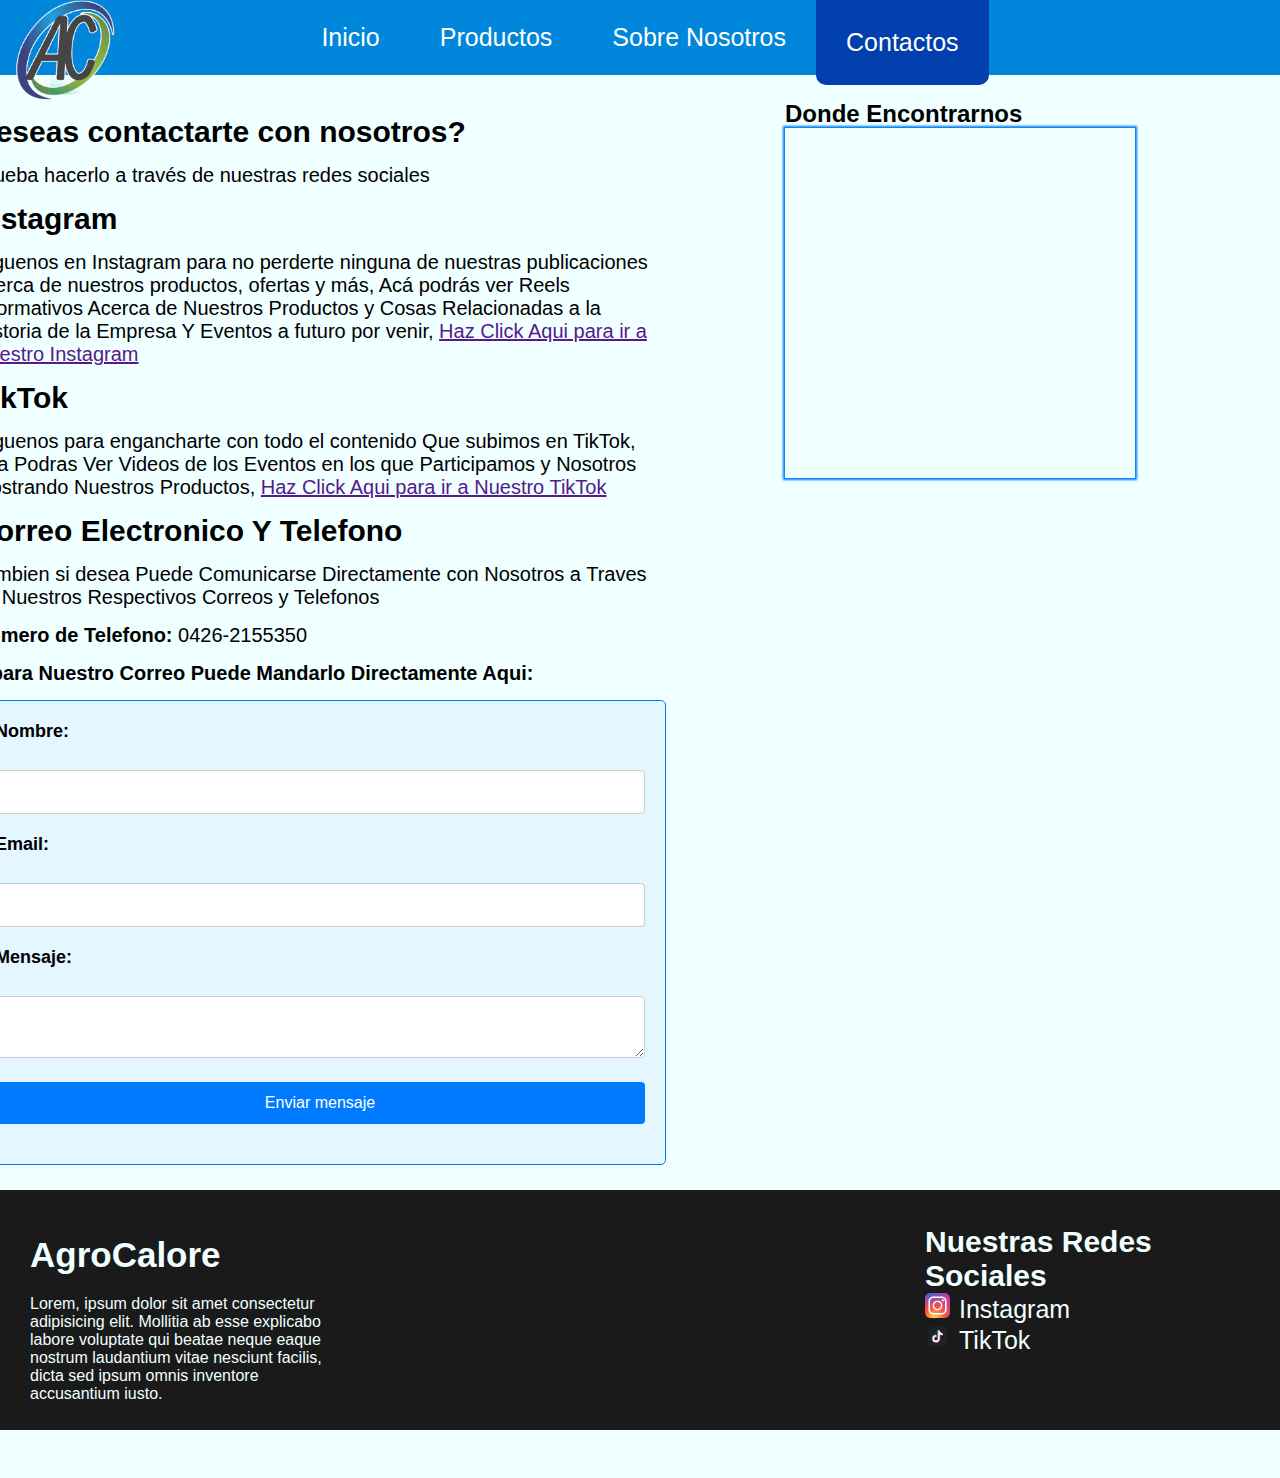
==== contactos.html @ 3f1a85ae "La Pagina Web Para Agrocalore" ====
<!DOCTYPE html>
<html lang="en">
<head>
    <meta charset="UTF-8">
    <meta name="viewport" content="width=device-width, initial-scale=1.0">
    <link rel="stylesheet" href="CSS/navegacion.css">
    <link rel="icon" type="png"  href="MEDIA/icono.png">
    <link rel="stylesheet" href="CSS/contactos/formulario.css">
    <link rel="stylesheet" href="CSS/contactos/contactos.css">
    <link rel="stylesheet" href="CSS/final.css">
    <title>Contactos</title>
</head>
<body>
    <header class="barra-principio">
        <img src="MEDIA/icono.png" class="icono">
        <input type="checkbox" id="menu-toggle" class="menu-toggle">
        <nav class="navega">
            <a href="index.html">Inicio</a>
            <a href="productos.html">Productos</a>
            <a href="sobre-nosotros.html">Sobre Nosotros</a>
            <a href="contactos.html" class="active">Contactos</a>
        </nav>
        <label for="menu-toggle" class="icono-hamburguesa">&#9776;</label>
    </header>
    <div class="relleno"></div>
    <div class="contactos">
        <div class="info-contactos">
            <div class="informacion">
                <h2>Deseas contactarte con nosotros?</h2>
                <p>Prueba hacerlo a través de nuestras redes sociales</p>
                <h3>Instagram</h3>
                <p>Síguenos en Instagram para no perderte ninguna de nuestras publicaciones acerca de nuestros productos, ofertas y más, Acá podrás ver Reels Informativos Acerca de Nuestros Productos y Cosas Relacionadas a la Historia de la Empresa Y Eventos a futuro por venir, <a href="">Haz Click Aqui para ir a Nuestro Instagram</a></p>
                <h3>TikTok</h3>
                <p>Síguenos para engancharte con todo el contenido Que subimos en TikTok, Aca Podras Ver Videos de los Eventos en los que Participamos y Nosotros Mostrando Nuestros Productos, <a href="">Haz Click Aqui para ir a Nuestro TikTok</a></p>
                <h3>Correo Electronico Y Telefono</h3>
                <p>Tambien si desea Puede Comunicarse Directamente con Nosotros a Traves de Nuestros Respectivos Correos y Telefonos</p>
                <p><b>Numero de Telefono:</b> 0426-2155350</p>
                <p><b>y para Nuestro Correo Puede Mandarlo Directamente Aqui:</b></p>
            </div>


            <div class="formulario">
                <form method="POST">
                    <label for="nombre">Nombre:</label><br />
                    <input type="text" id="nombre" name="nombre" /><br />
        
                    <label for="email">Email:</label><br />
                    <input type="email" id="email" name="email" /><br />
        
                    <label for="mensaje">Mensaje:</label><br />
                    <textarea id="mensaje" name="mensaje"></textarea><br />
        
                    <input type="submit" value="Enviar mensaje" />
                </form>
            </div>
        </div>

        <div class="imagenes-mapa">
            <div class="mapa">
                <h2>Donde Encontrarnos</h2>
                <iframe src="https://www.google.com/maps/embed?pb=!1m10!1m8!1m3!1d479.01336785484045!2d-69.23363130792853!3d9.533413384964506!3m2!1i1024!2i768!4f13.1!5e1!3m2!1ses!2sve!4v1712444667134!5m2!1ses!2sve" referrerpolicy="no-referrer-when-downgrade"></iframe>
            </div>
        </div>

    </div>
    <footer class="finale">
        <div class="final">
            <div class="info">
                <h3>AgroCalore</h3>
                <p>Lorem, ipsum dolor sit amet consectetur adipisicing elit. Mollitia ab esse explicabo labore voluptate qui beatae neque eaque nostrum laudantium vitae nesciunt facilis, dicta sed ipsum omnis inventore accusantium iusto.</p>
            </div>
        
            <div class="redes">
                <h2>Nuestras Redes Sociales</h2>
                <ul>
                    <li><img src="MEDIA/icons8-instagram-48.png" alt="Instagram"><a href="">Instagram</a></li>
                    <li><img src="MEDIA/icons8-tik-tok-48.png" alt=""><a href="">TikTok</a></li>
                </ul>
            </div>
        </div>
        <div class="copyright">
            <p>Copyright &#169; Todo el diseño, el texto, los gráficos y la selección y disposición del Sitio web son propiedad de la Compañía.
            </p>
        </div>
    </footer>
</body>
</html>
---- CSS/navegacion.css ----
*{
    margin: 0%;
   padding: 0%;
  }
  .barra-principio {
    background: rgb(0, 134, 218);
    position: fixed;
    width: 100%;
    height: 75px;
  }
.icono{
    padding-left: 15px;
    height:  72px;
    position: absolute;
    transition: 1s;
}
.navega {
    display: flex;
    justify-content: center;
    font-family: "Rubik",sans-serif;
    
    
    }
.navega a{
      /* Estilos para tus enlaces */
  display: flex;
  justify-content: center;
  font-family: "Rubik", sans-serif;
  background:rgb(0, 134, 218);
  color: #fff;
  height: 75px;
  align-items: center;
  text-decoration: none;
  transition: .5s;
  padding-left: 30px;
  padding-right: 30px;
  border-radius: 0px 0px 10px 10px;
  font-size: 25px;
}
.navega a:hover{
    transition: .2s;
    background-color: rgb(0, 63, 172);
    height: 85px;
    border-radius: 0px 0px 10px 10px;
}
.active{
  background-color: rgb(0, 63, 172) !important;
  height: 85px !important;
  }
.icono:hover{
    height: 100px;
    transition: 1s;
  
}

.menu-toggle {
  display: none; /* Ocultar en pantallas grandes */
}

.icono-hamburguesa {
  font-size: 0px;
  
  cursor: pointer;
}



/* Estilos para mostrar el menú al hacer clic en el icono */
.menu-toggle:checked + .navega {
  display: block;
}

/* Media query para pantallas pequeñas */
@media screen and (max-width: 768px) {
  .barra-principio {
      background: rgb(0, 134, 218);
      display: flex;
      flex-direction: row;
      
      align-content: end;
      position: fixed;
      
      height: 75px;
    }
  .navega {
      display: none;
      list-style: none;
  }
  .icono-hamburguesa {
       /* Mostrar en pantallas pequeñas */
      font-size: 24px;
      margin-left: 400px;
      height: 75px;
      width: 75px;
      font-size: 55px;
      color: white;
  }

  .menu-toggle:checked + .navega {
      display: flex; /* Mostrar al hacer clic en el icono */
      flex-direction: column;
      background-color: rgb(0, 134, 218);
      padding: 20px;
      position: absolute;
      top: 75px;
      left: 0;
      width: 100%;
      border-radius: 0px 0px 0px 0px;
      font-size: 15px;
  }
  .active{
      background-color: rgb(0, 63, 172) !important;
      height: 85px !important;
      border-radius: 0px 0px 0px 0px !important;
      }
      .navega a:hover{
          transition: .2s;
          background-color: rgb(0, 63, 172);
          height: 85px;
          border-radius: 0px 0px 0px 0px;
      }
  
}
---- CSS/contactos/formulario.css ----
.relleno {
    height: 100px
}
.formulario form {
    background-color: rgb(228, 246, 255);
    width: 650px;
    margin: 0 auto;
    text-align: left;
    padding: 20px;
    border: 1px solid #007bff;
    border-radius: 5px;
}
.formulario{
    padding-top: 15px;
}
.formulario label {
    display: block;
    margin-bottom: 10px;
    font-size: 18px;
    font-weight: bold;
}

.formulario input, textarea {
    width: 100%;
    padding: 12px 20px;
    margin-bottom: 20px;
    border: 1px solid #ccc;
    border-radius: 4px;
    box-sizing: border-box;
    font-size: 16px;
}

.formulario input[type="submit"] {
    background-color: #007bff;
    color: white;
    padding: 12px 20px;
    border: none;
    border-radius: 4px;
    cursor: pointer;
}

.formulario input[type="submit"]:hover {
    background-color: #0050a5;
}
---- CSS/contactos/contactos.css ----
html,body {
    font-family: "Rubik",sans-serif;
    
    background-color: azure;
}
.contactos{
    display: flex;
    flex-direction: row;
    justify-content: space-evenly;
    width: 100%;
    height: auto;
    padding-bottom: 25px;
}
.info-contactos{
    display: flex;
    flex-direction: column;
    align-items: center;
    
    width: 50%;
}
.informacion{
    width: 692px;
    text-align: left;
}
.informacion h2,h3,p{
    padding-top: 15px;
}
.informacion h2{
    font-size: 30px;
}
.informacion p{
    font-size: 20px;
}
.informacion h3{
    font-size: 30px;
}
.imagenes-mapa{
    display: flex;
    flex-direction: column;
    
    align-items: center;
    width: 50%;
}
.mapa{
    width: 350px;
    height: 375px;
}
.imagenes-mapa iframe{
    border: 2px rgb(0, 123, 255) ;
    box-shadow: 0px 0px 2px 2px rgb(0, 123, 255) ;
    width: 350px;
    height: 350px;
}
---- CSS/final.css ----
.finale{
    bottom: 0;
    left: 0;
    
    font-family: "Rubik",sans-serif;
    width: 100%;
    height: 240px;
    background-color: rgb(26, 26, 26);
}
.final{
    display:flex;
    justify-content: space-between;
    
}
.info {
    
    padding: 30px;
    width: 25%;

}
.info h3{
    color: azure;
    font-size: 35px;
    
}
.info p{
    padding-top: 20px;
    color: azure;
}
.relleno{
    width: 40%;
}

.redes{
    padding: 30px;
    width: 25%;
    align-items: center;
    margin:5px;
}
.redes h2{
    color: azure;
    font-size: 30px;
}
.redes ul{
    list-style: none;
}
.redes a{
    text-decoration: none;
    color: azure;
    font-size: 25px;
    padding-left: 9px;
}
.redes img{
    height: 25px;
}
.copyright{
    display: flex;
    padding: 5px;
    align-items: center;
    color: azure;
    justify-content: center;
}
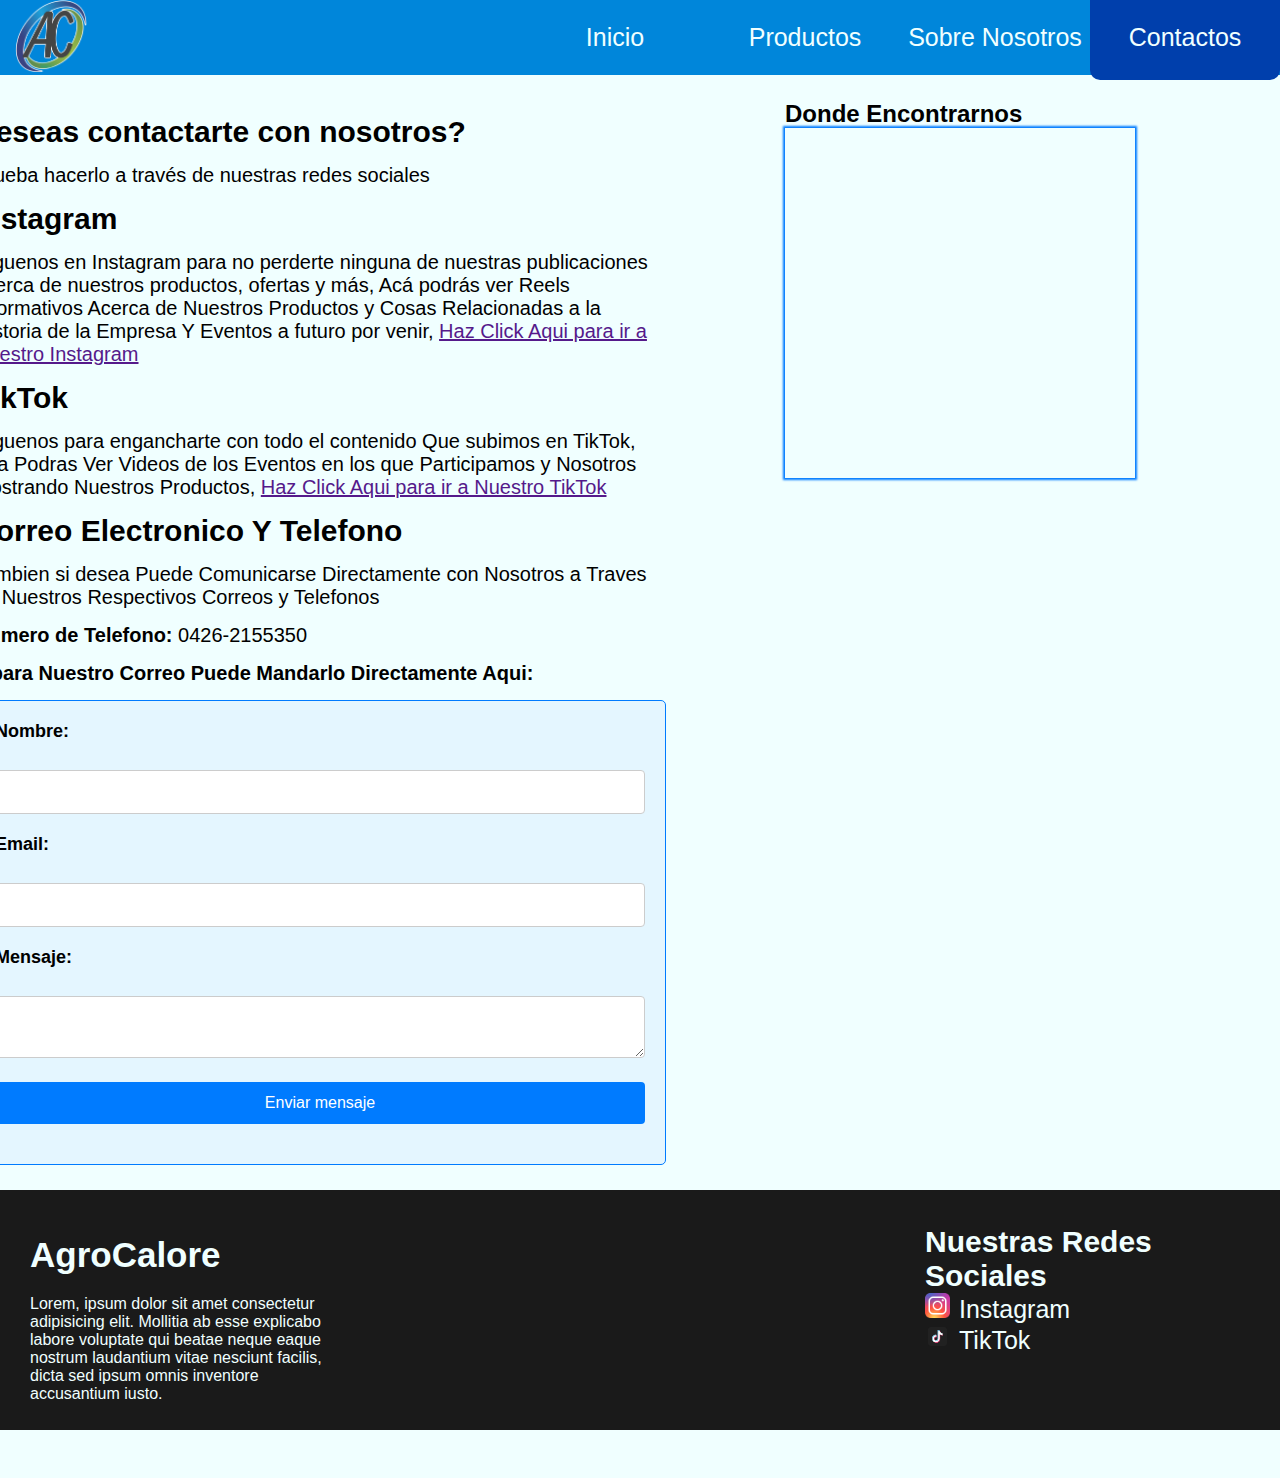
==== commit e909c965: "Responsive" ====
--- a/contactos.html
+++ b/contactos.html
@@ -13,14 +13,18 @@
 <body>
     <header class="barra-principio">
         <img src="MEDIA/icono.png" class="icono">
-        <input type="checkbox" id="menu-toggle" class="menu-toggle">
         <nav class="navega">
-            <a href="index.html">Inicio</a>
-            <a href="productos.html">Productos</a>
-            <a href="sobre-nosotros.html">Sobre Nosotros</a>
-            <a href="contactos.html" class="active">Contactos</a>
+            <label for="menu-toggle" class="icono-hamburguesa">&#9776;</label>
+            <input type="checkbox" id="menu-toggle" class="menu-toggle">
+            <div class="navegacion">
+                <a href="index.html" >Inicio</a>
+                <a href="productos.html">Productos</a>
+                <a href="sobre-nosotros.html">Sobre Nosotros</a>
+                <a href="contactos.html" class="active">Contactos</a>
+            </div>
+            
+            
         </nav>
-        <label for="menu-toggle" class="icono-hamburguesa">&#9776;</label>
     </header>
     <div class="relleno"></div>
     <div class="contactos">
--- a/CSS/navegacion.css
+++ b/CSS/navegacion.css
@@ -5,121 +5,118 @@
   .barra-principio {
     background: rgb(0, 134, 218);
     position: fixed;
+    display: flex;
+    justify-content: space-between;
     width: 100%;
     height: 75px;
+    font-family: "Rubik",sans-serif;
   }
 .icono{
     padding-left: 15px;
     height:  72px;
-    position: absolute;
+    
     transition: 1s;
 }
-.navega {
-    display: flex;
-    justify-content: center;
-    font-family: "Rubik",sans-serif;
-    
-    
-    }
-.navega a{
-      /* Estilos para tus enlaces */
+.navega{
+  height: 75px;
+}
+.navegacion{
+  height: 75px;
   display: flex;
-  justify-content: center;
-  font-family: "Rubik", sans-serif;
-  background:rgb(0, 134, 218);
-  color: #fff;
+  align-items: center;
+}
+.navegacion a {
   height: 75px;
   align-items: center;
+  justify-content: center;
   text-decoration: none;
+  text-align: center;
+  align-content: center;
+  color: azure;
+  font-size: 25px;
+  height: 75px;
+  width: 190px;
   transition: .5s;
-  padding-left: 30px;
-  padding-right: 30px;
+  
+}
+.navegacion a:hover {
+  transition: .2s;
+  height: 90px;
   border-radius: 0px 0px 10px 10px;
-  font-size: 25px;
-}
-.navega a:hover{
-    transition: .2s;
-    background-color: rgb(0, 63, 172);
-    height: 85px;
-    border-radius: 0px 0px 10px 10px;
+  background-color: rgb(0, 63, 172);
 }
 .active{
+  border-radius: 0px 0px 10px 10px; 
   background-color: rgb(0, 63, 172) !important;
   height: 85px !important;
   }
-.icono:hover{
-    height: 100px;
-    transition: 1s;
-  
-}
-
 .menu-toggle {
   display: none; /* Ocultar en pantallas grandes */
 }
 
 .icono-hamburguesa {
-  font-size: 0px;
+  display: none;
   
   cursor: pointer;
 }
 
 
+.menu-toggle:checked + .navegacion {
+  display: block; /* Mostrar al hacer clic en el icono */
+  
+}
+/* Estilos para mostrar el menú al hacer clic en el icono */
 
-/* Estilos para mostrar el menú al hacer clic en el icono */
-.menu-toggle:checked + .navega {
-  display: block;
-}
 
 /* Media query para pantallas pequeñas */
 @media screen and (max-width: 768px) {
-  .barra-principio {
-      background: rgb(0, 134, 218);
-      display: flex;
-      flex-direction: row;
-      
-      align-content: end;
-      position: fixed;
-      
-      height: 75px;
-    }
-  .navega {
+  
+  .navegacion {
       display: none;
-      list-style: none;
+  }
+  .navega{
+    justify-content: center;
+    align-items: center;
+    width: 185px;
   }
   .icono-hamburguesa {
+      display: block;
+      
        /* Mostrar en pantallas pequeñas */
       font-size: 24px;
-      margin-left: 400px;
       height: 75px;
-      width: 75px;
+      width: 185px;
+      text-align: center;
+      
       font-size: 55px;
       color: white;
   }
-
-  .menu-toggle:checked + .navega {
+ 
+  .menu-toggle:checked + .navegacion {
       display: flex; /* Mostrar al hacer clic en el icono */
       flex-direction: column;
       background-color: rgb(0, 134, 218);
       padding: 20px;
-      position: absolute;
       top: 75px;
       left: 0;
-      width: 100%;
+      height: 300px;
+      width: 150px;
       border-radius: 0px 0px 0px 0px;
       font-size: 15px;
+      
   }
+  .navegacion a:hover {
+    transition: .2s;
+    height: 90px;
+    border-radius: 0px 0px 0px 0px;
+    background-color: rgb(0, 63, 172);
+  }
+  
   .active{
-      background-color: rgb(0, 63, 172) !important;
-      height: 85px !important;
-      border-radius: 0px 0px 0px 0px !important;
-      }
-      .navega a:hover{
-          transition: .2s;
-          background-color: rgb(0, 63, 172);
-          height: 85px;
-          border-radius: 0px 0px 0px 0px;
-      }
-  
+    border-radius: 0px 0px 0px 0px; 
+    background-color: rgb(0, 63, 172) !important;
+    height: 85px !important;
+    }
 }
   
  --- a/CSS/contactos/formulario.css
+++ b/CSS/contactos/formulario.css
@@ -41,4 +41,51 @@
 
 .formulario input[type="submit"]:hover {
     background-color: #0050a5;
+}
+@media screen and (max-width: 768px){
+    .relleno {
+        height: 100px
+    }
+    .formulario form {
+        background-color: rgb(228, 246, 255);
+        width: 550px;
+        margin: 0 auto;
+        text-align: left;
+        padding: 20px;
+        border: 1px solid #007bff;
+        border-radius: 5px;
+    }
+    .formulario{
+        padding-top: 15px;
+    }
+    .formulario label {
+        display: block;
+        margin-bottom: 10px;
+        font-size: 14px;
+        font-weight: bold;
+    }
+    
+    .formulario input, textarea {
+        width: 100%;
+        padding: 12px 20px;
+        margin-bottom: 20px;
+        border: 1px solid #ccc;
+        border-radius: 4px;
+        box-sizing: border-box;
+        font-size: 16px;
+    }
+    
+    .formulario input[type="submit"] {
+        background-color: #007bff;
+        color: white;
+        padding: 12px 20px;
+        border: none;
+        border-radius: 4px;
+        cursor: pointer;
+    }
+    
+    .formulario input[type="submit"]:hover {
+        background-color: #0050a5;
+    }
+
 }--- a/CSS/contactos/contactos.css
+++ b/CSS/contactos/contactos.css
@@ -50,4 +50,54 @@
     box-shadow: 0px 0px 2px 2px rgb(0, 123, 255) ;
     width: 350px;
     height: 350px;
+} 
+@media screen and (max-width: 768px) {
+    .contactos{
+        display: flex;
+        flex-direction: column;
+        justify-content: center;
+        width: 100%;
+        height: auto;
+        padding-bottom: 25px;
+    }
+    .info-contactos{
+        display: flex;
+        flex-direction: column;
+        align-items: center;
+        
+        width: 100%;
+    }
+    .informacion{
+        width: 592px;
+        text-align: left;
+    }
+    .informacion h2,h3,p{
+        padding-top: 15px;
+    }
+    .informacion h2{
+        font-size: 25px;
+    }
+    .informacion p{
+        font-size: 15px;
+    }
+    .informacion h3{
+        font-size: 25px;
+    }
+    .imagenes-mapa{
+        display: flex;
+        flex-direction: column;
+        padding-top: 15px;
+        align-items: center;
+        width: 100%;
+    }
+    .mapa{
+        width: 450px;
+        height: 475px;
+    }
+    .imagenes-mapa iframe{
+        border: 2px rgb(0, 123, 255) ;
+        box-shadow: 0px 0px 2px 2px rgb(0, 123, 255) ;
+        width: 450px;
+        height: 450px;
+    } 
 }--- a/CSS/final.css
+++ b/CSS/final.css
@@ -59,4 +59,70 @@
     align-items: center;
     color: azure;
     justify-content: center;
+}
+@media screen and (max-width: 768px) {
+    .finale{
+        bottom: 0;
+        left: 0;
+        
+        font-family: "Rubik",sans-serif;
+        width: 100%;
+        height: 220px;
+        background-color: rgb(26, 26, 26);
+    }
+    .final{
+        display:flex;
+        justify-content: space-between;
+        
+    }
+    .info {
+        
+        padding: 30px;
+        width: 25%;
+    
+    }
+    .info h3{
+        color: azure;
+        font-size: 20px;
+        
+    }
+    .info p{
+        padding-top: 20px;
+        font-size: 10px;
+        color: azure;
+    }
+    .relleno{
+        width: 40%;
+    }
+    
+    .redes{
+        padding: 30px;
+        width: 25%;
+        align-items: center;
+        margin:5px;
+    }
+    .redes h2{
+        color: azure;
+        font-size: 20px;
+    }
+    .redes ul{
+        list-style: none;
+    }
+    .redes a{
+        text-decoration: none;
+        color: azure;
+        font-size: 13px;
+        padding-left: 9px;
+    }
+    .redes img{
+        height: 15px;
+    }
+    .copyright{
+        display: flex;
+        font-size: 10px;
+        padding: 5px;
+        align-items: center;
+        color: azure;
+        justify-content: center;
+    }
 }